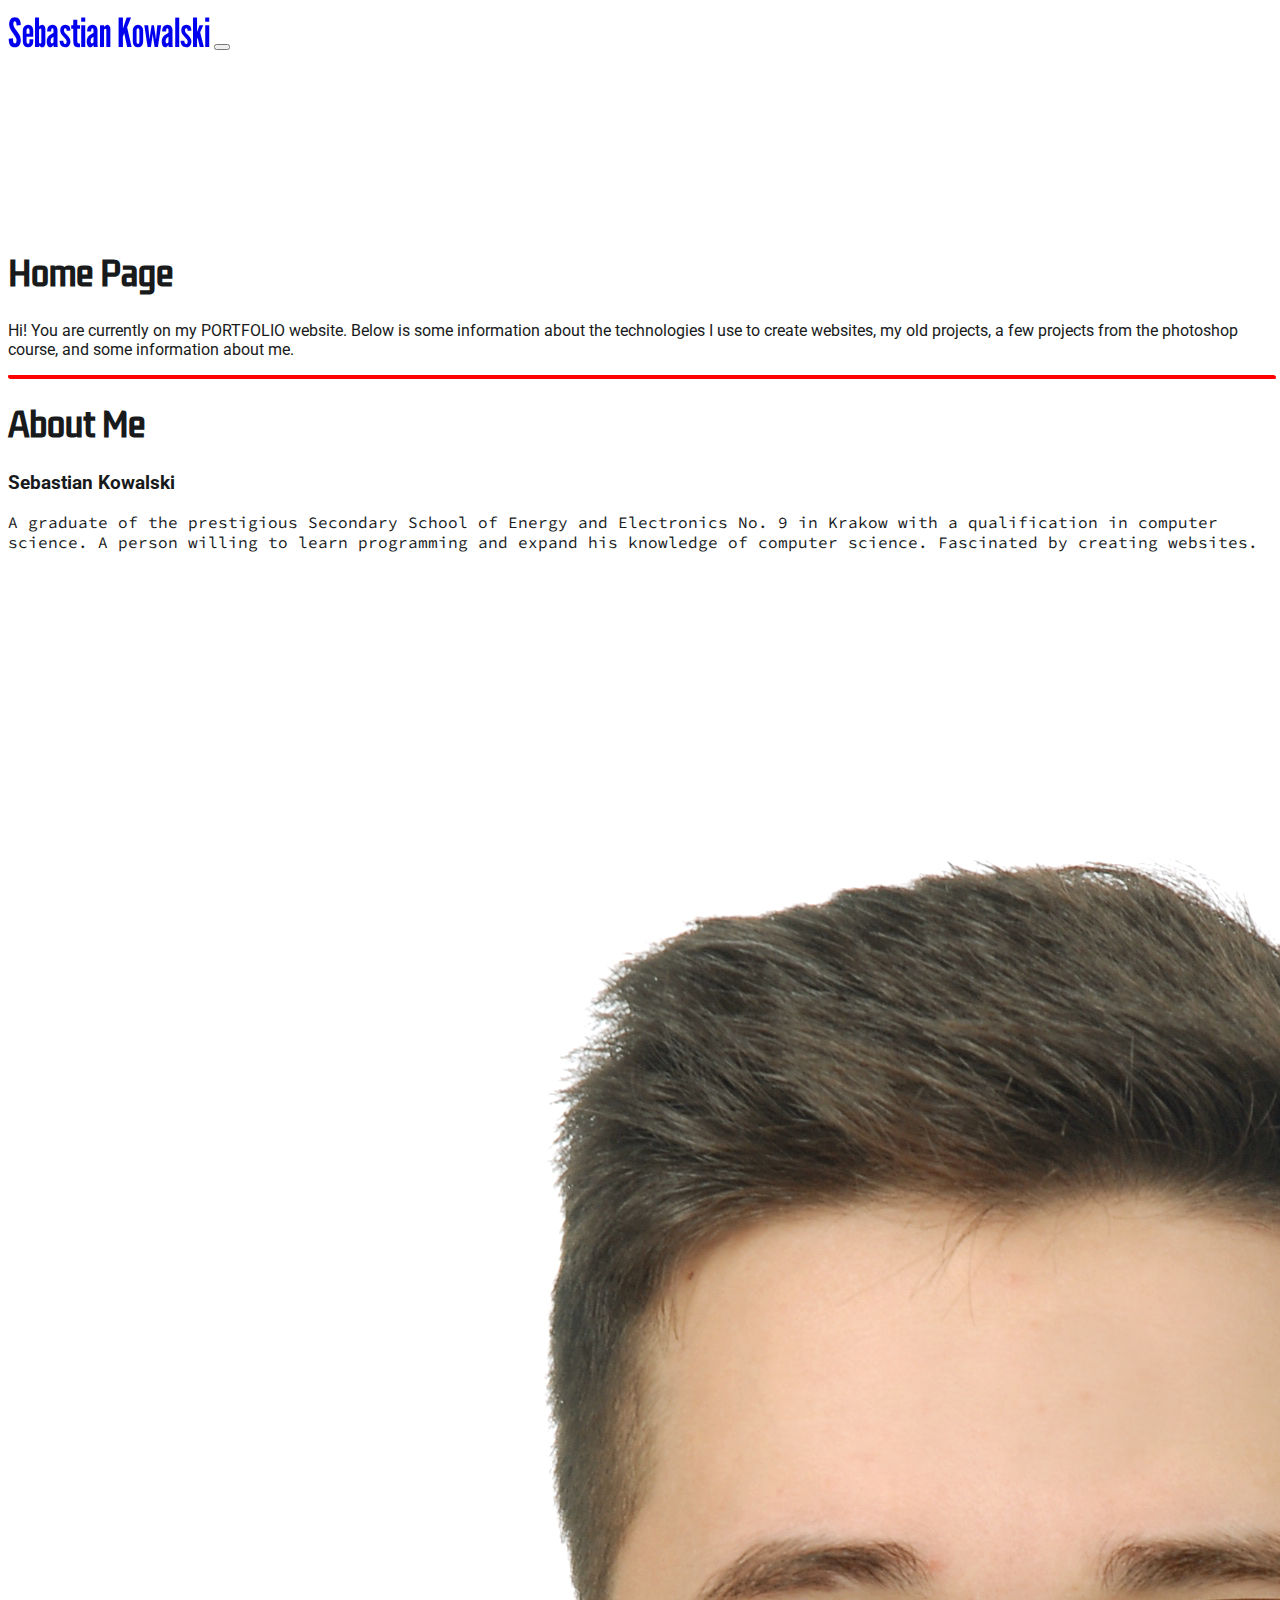
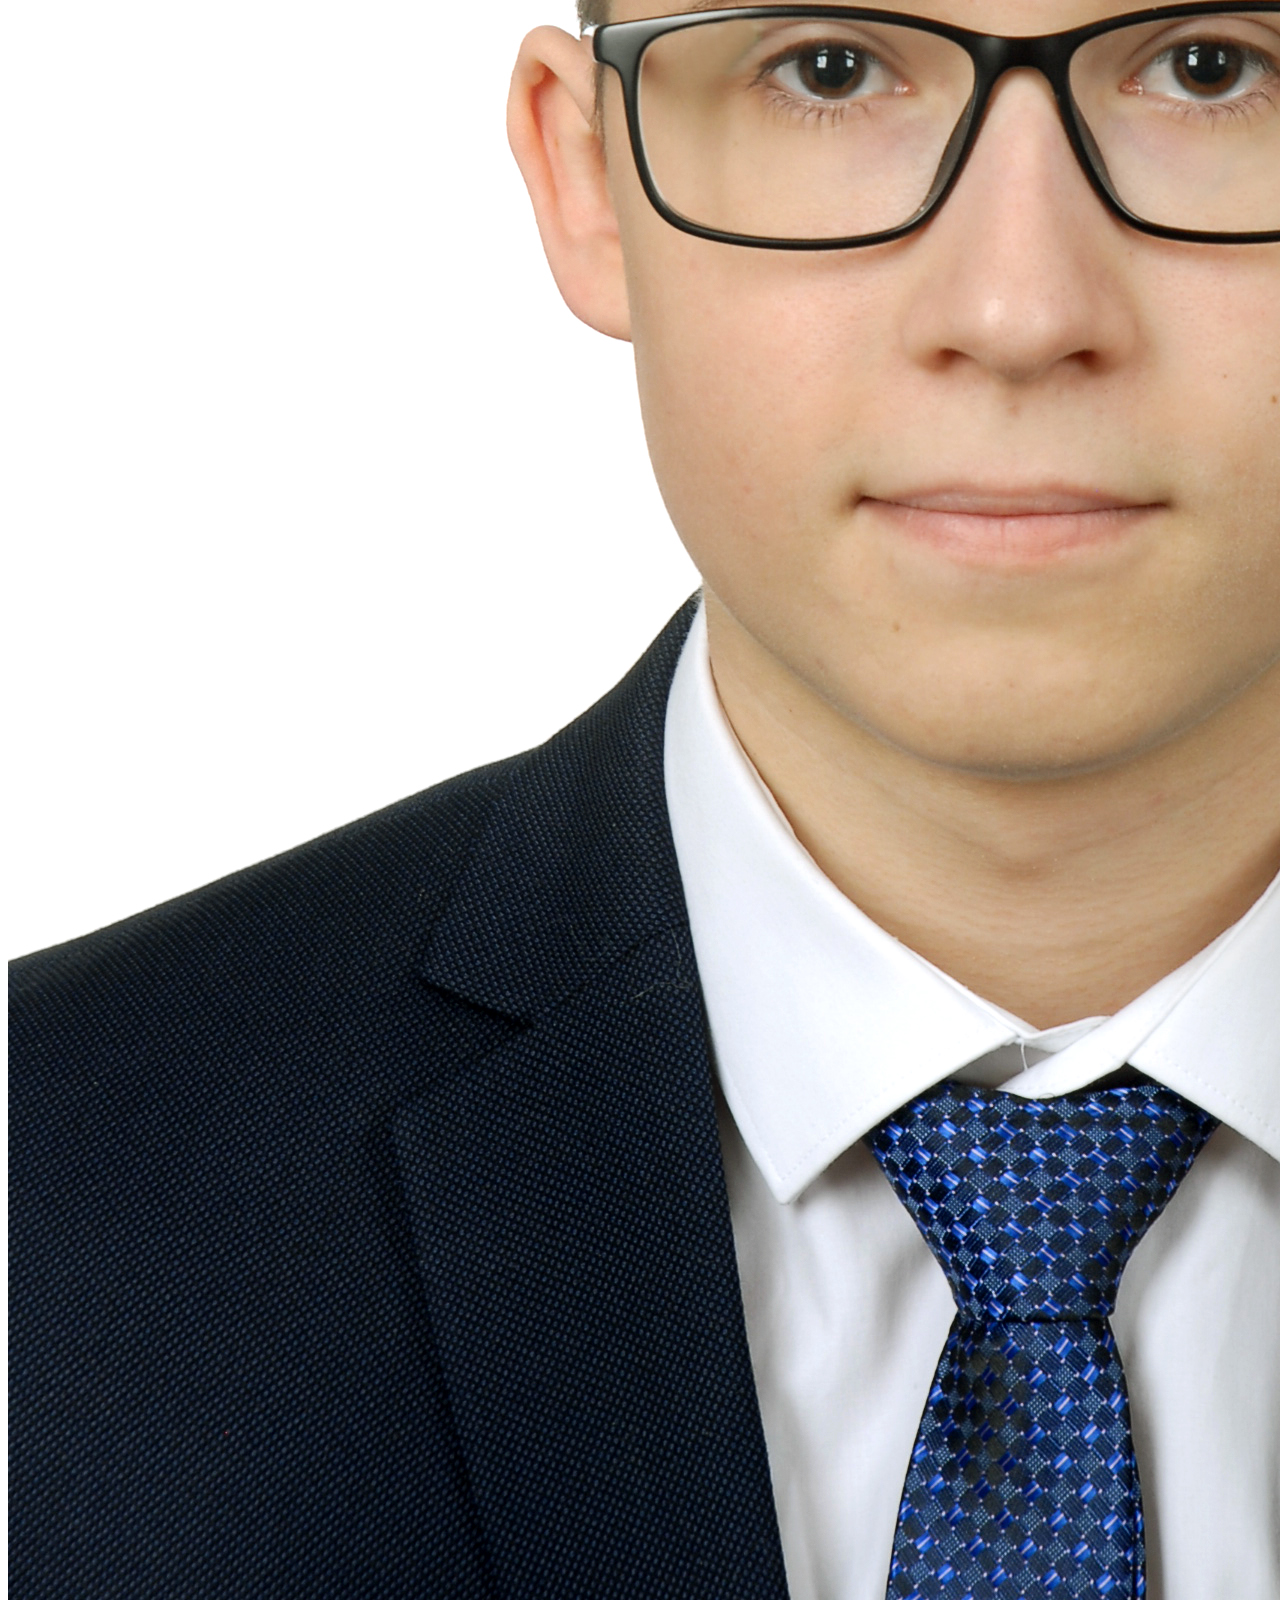
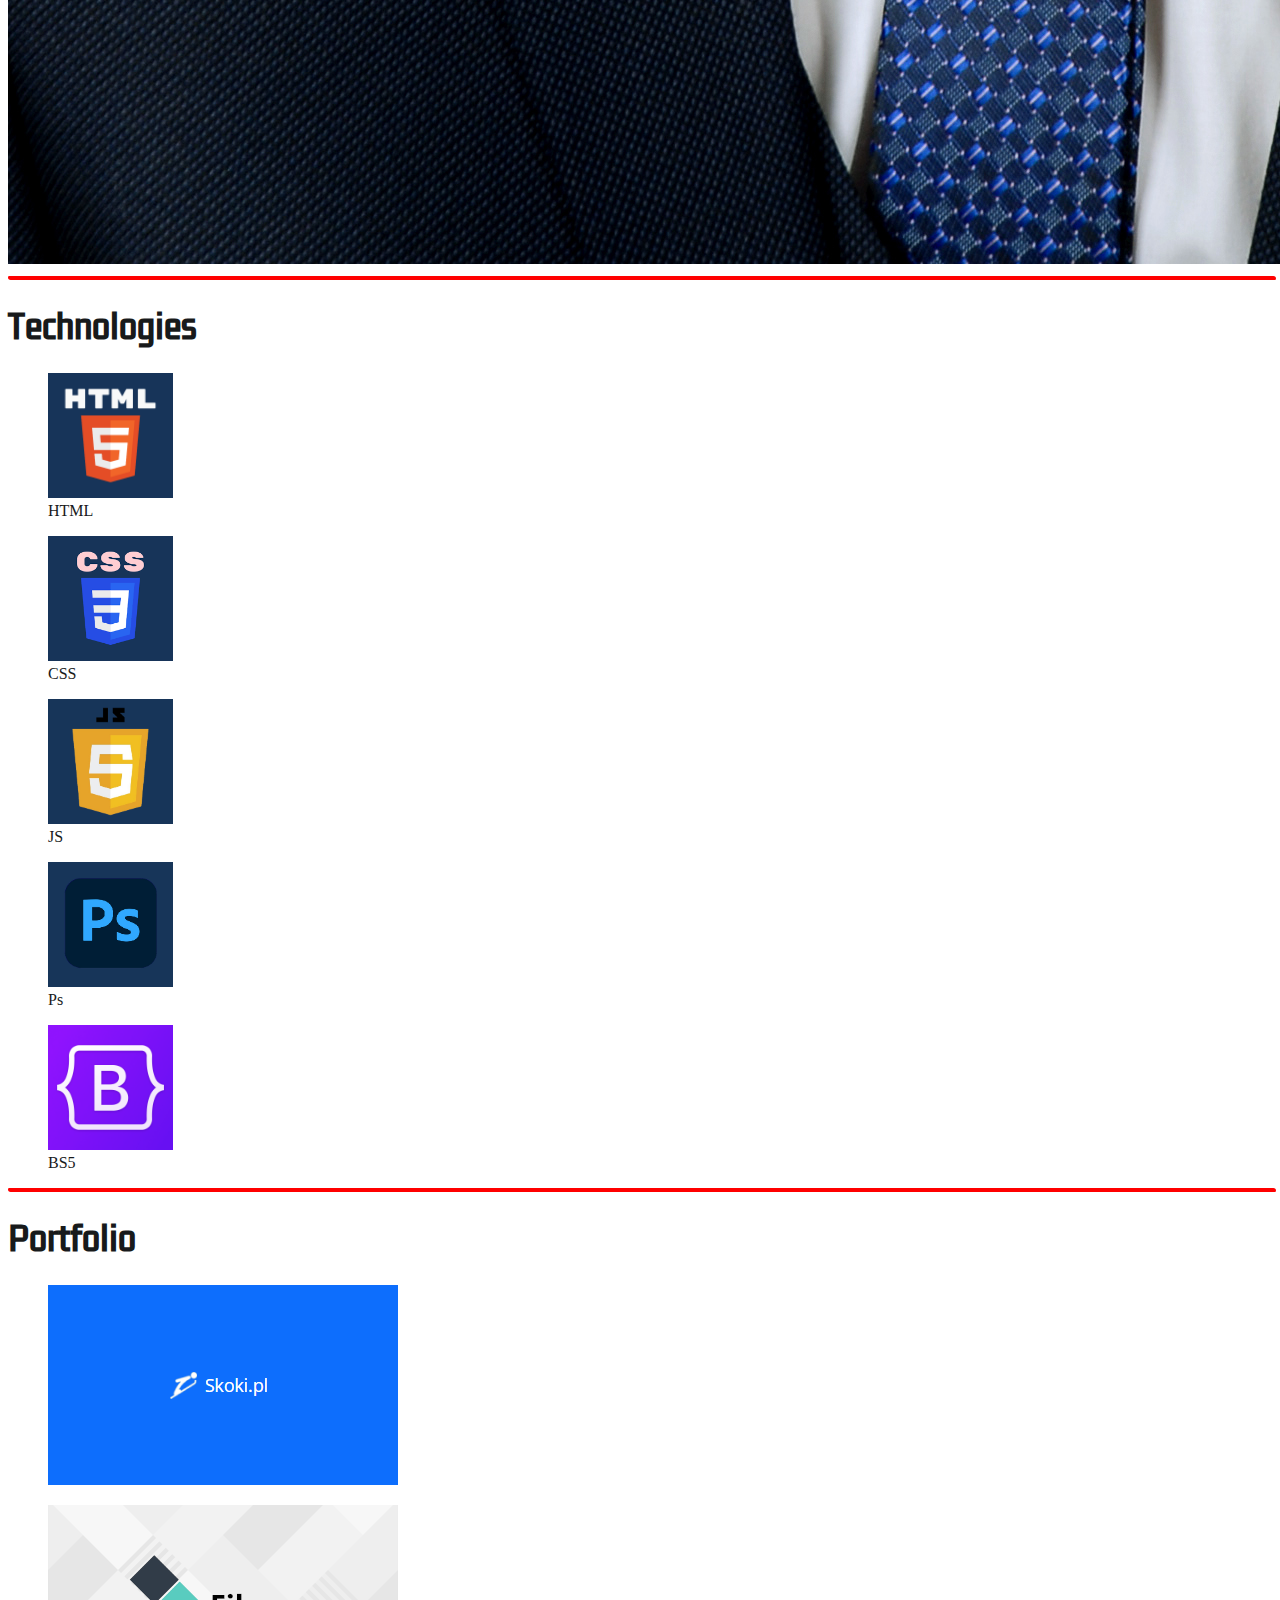
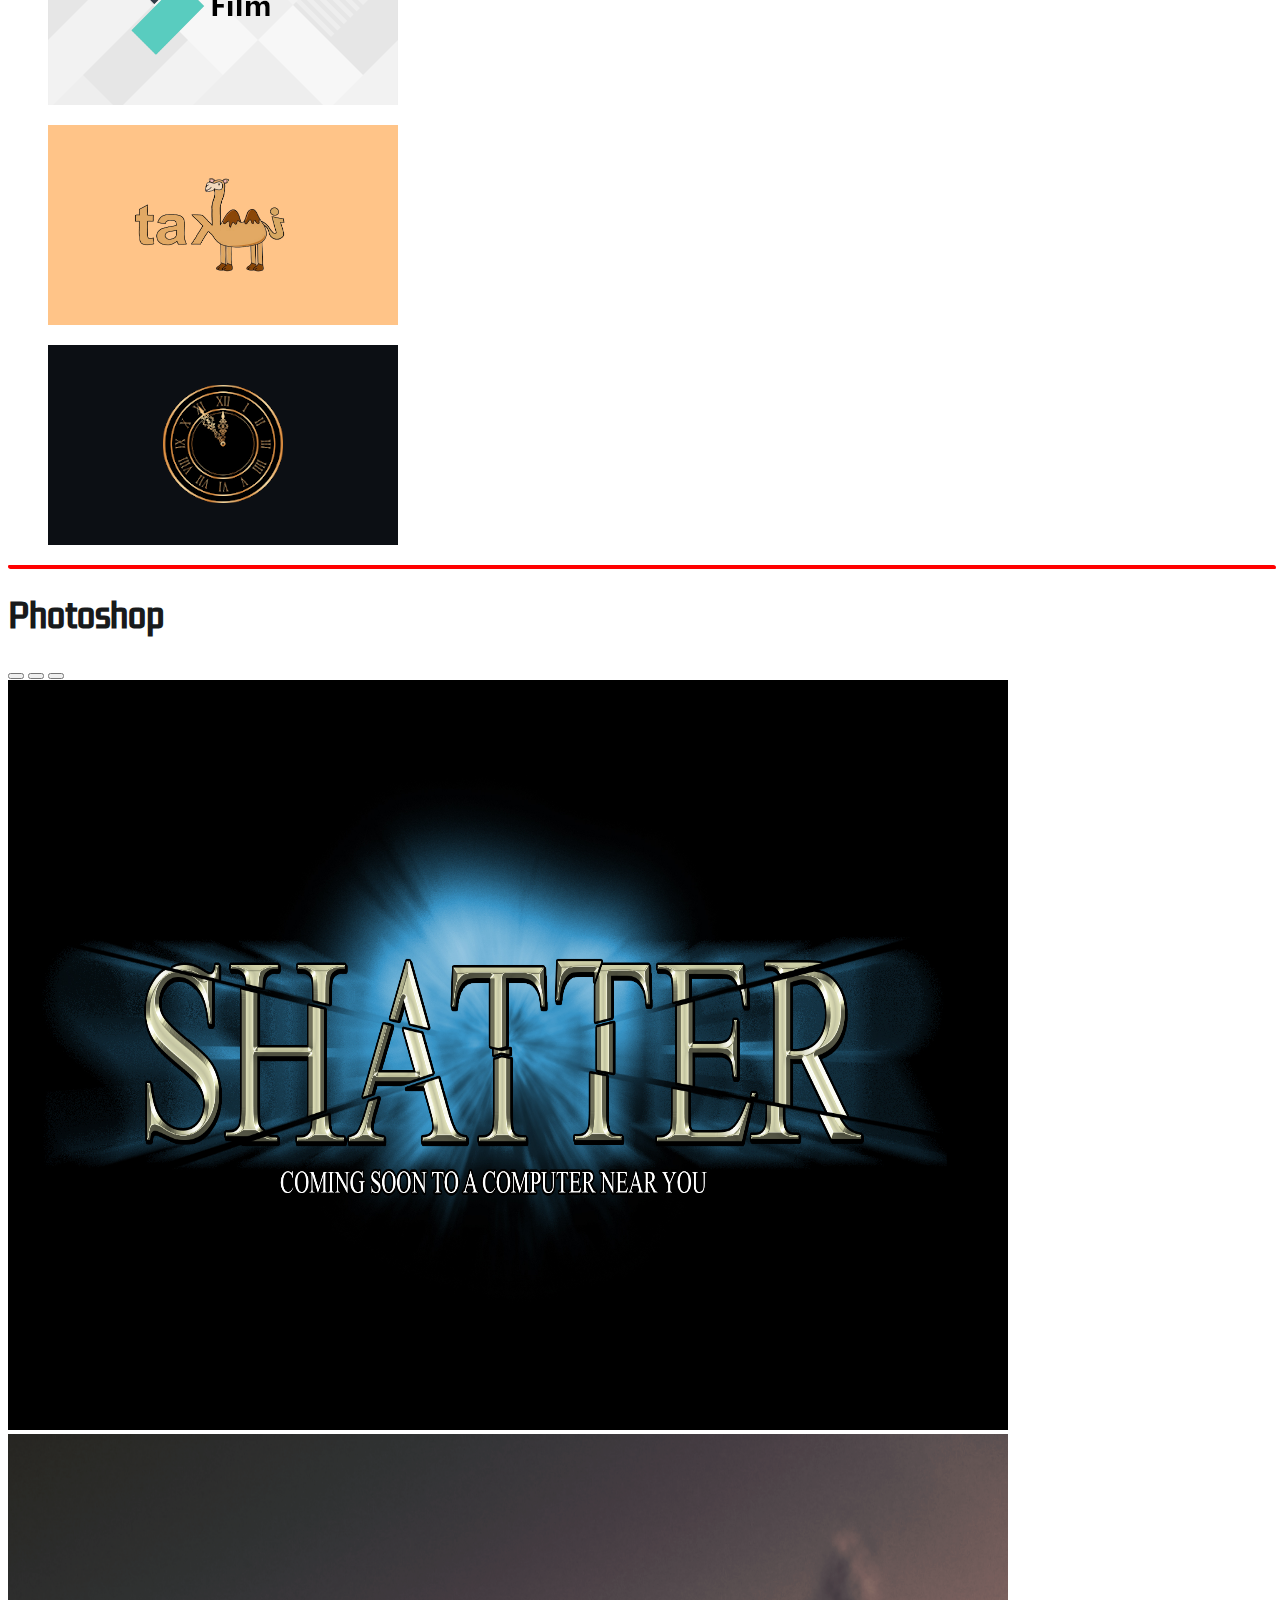
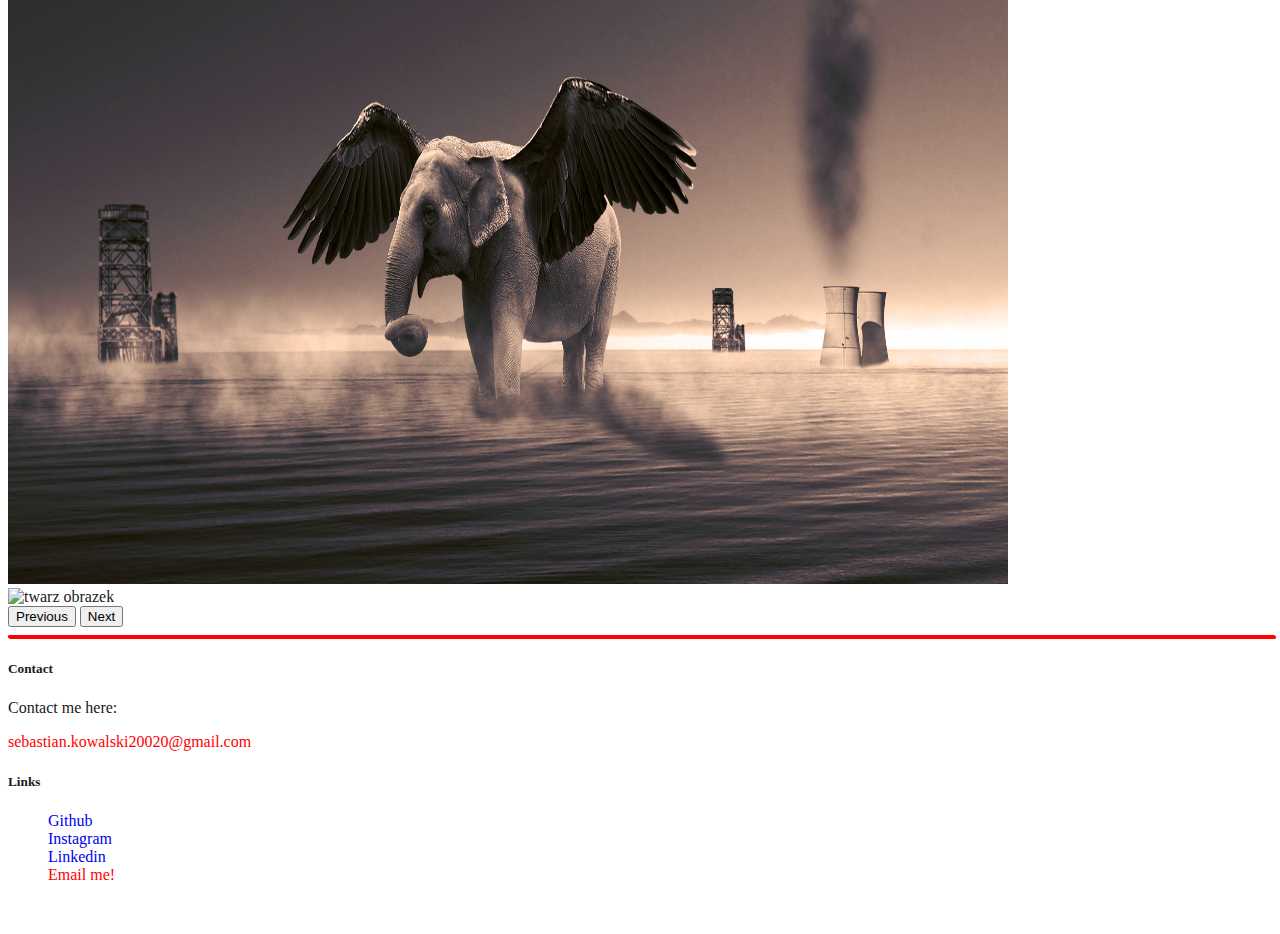
==== index.html @ ddec5183 "first commit" ====
<!DOCTYPE html>
<html lang="pl">
<head>
    <meta charset="UTF-8">
    <meta http-equiv="X-UA-Compatible" content="IE=edge">
    <meta name="viewport" content="width=device-width, initial-scale=1.0">
    <meta name="author" content="Sebastian Kowalski">
    <title>Portfolio | Sebastian Kowalski</title>

    <link rel="stylesheet" href="https://cdn.jsdelivr.net/npm/bootstrap@5.0.2/dist/css/bootstrap.min.css"  integrity="sha384-EVSTQN3/azprG1Anm3QDgpJLIm9Nao0Yz1ztcQTwFspd3yD65VohhpuuCOmLASjC" crossorigin="anonymous">
	
    <link rel="preconnect" href="https://fonts.googleapis.com">
    <link rel="preconnect" href="https://fonts.gstatic.com" crossorigin>
    <link href="https://fonts.googleapis.com/css2?family=League+Gothic&display=swap" rel="stylesheet">
    <link href="https://fonts.googleapis.com/css2?family=Roboto&display=swap" rel="stylesheet">
    <link href="https://fonts.googleapis.com/css2?family=Oswald&display=swap" rel="stylesheet">
    <link href="https://fonts.googleapis.com/css2?family=Kdam+Thmor+Pro&display=swap" rel="stylesheet">
    <link href="https://fonts.googleapis.com/css2?family=Source+Code+Pro&display=swap" rel="stylesheet">

	<link rel="stylesheet" href="style.css">

</head>
<body>

    <header class="sticky-top">
                    
        <nav class="navbar navbar-dark bg-dark navbar-expand-xl">
            <a href="#" class="navbar-brand loggg ms-5">Sebastian Kowalski</a>
            <button class="navbar-toggler me-2" data-bs-toggle="collapse" data-bs-target="#mainmenu" type="button" aria-controls="mainmenu" aria-expanded="false" aria-label="mainmenu">

                <span class="navbar-toggler-icon"></span>

            </button>

            <div class="collapse navbar-collapse " id="mainmenu">

                <ul class="navbar-nav ms-auto fs-5">

                    <li class="nav-item active me-5">
                        <a class="nav-link" href="#"> Home </a>
                    </li>

                    <li class="nav-item me-5">
                        <a class="nav-link" href="#about"> About me </a>
                    </li>

                    <li class="nav-item me-5">
                        <a class="nav-link" href="#technology"> Technologies </a>
                    </li>

                    <li class="nav-item me-5">
                        <a class="nav-link" href="#portfolio"> Portfolio </a>
                    </li>

                    <li class="nav-item me-5">
                        <a class="nav-link" href="#photoshop"> Photoshop </a>
                    </li>

                    <li class="nav-item me-5">
                        <a class="nav-link" id="but" onclick="changeStatus()"> <svg xmlns="http://www.w3.org/2000/svg" width="30" height="30" fill="currentColor" class="bi bi-brightness-high" viewBox="0 0 16 16">
                            <path d="M8 11a3 3 0 1 1 0-6 3 3 0 0 1 0 6zm0 1a4 4 0 1 0 0-8 4 4 0 0 0 0 8zM8 0a.5.5 0 0 1 .5.5v2a.5.5 0 0 1-1 0v-2A.5.5 0 0 1 8 0zm0 13a.5.5 0 0 1 .5.5v2a.5.5 0 0 1-1 0v-2A.5.5 0 0 1 8 13zm8-5a.5.5 0 0 1-.5.5h-2a.5.5 0 0 1 0-1h2a.5.5 0 0 1 .5.5zM3 8a.5.5 0 0 1-.5.5h-2a.5.5 0 0 1 0-1h2A.5.5 0 0 1 3 8zm10.657-5.657a.5.5 0 0 1 0 .707l-1.414 1.415a.5.5 0 1 1-.707-.708l1.414-1.414a.5.5 0 0 1 .707 0zm-9.193 9.193a.5.5 0 0 1 0 .707L3.05 13.657a.5.5 0 0 1-.707-.707l1.414-1.414a.5.5 0 0 1 .707 0zm9.193 2.121a.5.5 0 0 1-.707 0l-1.414-1.414a.5.5 0 0 1 .707-.707l1.414 1.414a.5.5 0 0 1 0 .707zM4.464 4.465a.5.5 0 0 1-.707 0L2.343 3.05a.5.5 0 1 1 .707-.707l1.414 1.414a.5.5 0 0 1 0 .708z"/>
                          </svg></a>
                    </li>

                    <script>
                       
                        const but = document.getElementById("but")

                        
                        if (localStorage.getItem('darkMode')===null){
                            localStorage.setItem('darkMode', "false");
                        }

                        checkStatus()

                        function checkStatus(){
                            if (localStorage.getItem('darkMode')==="true"){

                                document.body.style.color = "#FFF";
                                document.body.style.backgroundColor = "#181A1B";
                            }else{
                                
                                document.body.style.color = "#181A1B";
                                document.body.style.backgroundColor = "#FFF";
                            }
                        }

                        function changeStatus(){                                            
                            if (localStorage.getItem('darkMode')==="true"){
                                localStorage.setItem('darkMode', "false");
                                                
                                document.body.style.color = "#181A1B";
                                document.body.style.backgroundColor = "#FFF";
                            } else{
                                localStorage.setItem('darkMode', "true");
                                document.body.style.color = "#FFF";
                                document.body.style.backgroundColor = "#181A1B";
                            }
                        }

                    </script>

                </ul>

            </div>

        </nav>

    </header>

    <main>
        
        <div class="container">
            
            <section>

                <h1 class="h1 mt-4 mb-5">Home Page</h1>
                <p class="fs-5 fs-md-1 home">Hi! You are currently on my PORTFOLIO website. Below is some information about the technologies I use to create websites, my old projects, a few projects from the photoshop course, and some information about me.</p>
            
            <div id="about" class="row wieksze2">
                <hr class="mt-5"> 
                <div class="col-md-8 col-sm-12">

                    <h1 class="h1 mb-5 mt-5">About Me</h1>

                    <h3 class="h3">Sebastian Kowalski </h3>
                    <p class="fs-5 fs-md-1 czci">A graduate of the prestigious Secondary School of Energy and Electronics No. 9 in Krakow with a qualification in computer science. A person willing to learn programming and expand his knowledge of computer science. Fascinated by creating websites.</p>

                </div>
                    
                    <aside class="col-md-4 col-sm-12 mt-4">

                        <img class="img-fluid d-block mx-auto float-end img-thumbnail" src="img/Kowalski.JPG">
            
                    </aside>
            </div>

            <div id="technology" class="row wieksze">

                    <hr class="mt-5">    

                    <h1 class="h1 text-center mb-5 mt-5">Technologies</h1>

                <div class="row techn">
                
                    <div class="col-md-2 col-sm-6 offset-md-1">
                
                        <figure>
                            <img src="img/HTML.png" class="d-block mx-auto img-fluid zdj" alt="html-obrazek">
                            <figcaption class="text-center">HTML</figcaption>
                        </figure>
                    
                    </div>

                    <div class="col-md-2 col-sm-6">
                
                        <figure>
                            <img src="img/CSS.png" class="d-block mx-auto img-fluid zdj" alt="html-obrazek">
                            <figcaption class="text-center">CSS</figcaption>
                        </figure>
                    
                    </div>

                    <div class="col-md-2 col-sm-6">
                
                        <figure>
                            <img src="img/JS.jpg" class="d-block mx-auto img-fluid zdj" alt="html-obrazek">
                            <figcaption class="text-center">JS</figcaption>
                        </figure>
                    
                    </div>

                    <div class="col-md-2 col-sm-6">
                
                        <figure>
                            <img src="img/PS.jpg" class="d-block mx-auto img-fluid zdj" alt="html-obrazek">
                            <figcaption class="text-center">Ps</figcaption>
                        </figure>
                    
                    </div>

                    <div class="col-md-2 col-sm-12">
                
                        <figure>
                            <img src="img/BS5.png" class="d-block mx-auto img-fluid zdj" alt="html-obrazek">
                            <figcaption class="text-center">BS5</figcaption>
                        </figure>
                    
                    </div>

                </div>

            </div>

                <!-- Portfolio -->

                <div class="row wieksze" id="portfolio">

                    <hr class="mt-5">

                    <h1 class="h1 mb-5 text-center mt-5">Portfolio</h1>

                    <div class="col-md-6 col-sm-6 col-lg-3 flash">
                
                        <figure>
                            <a href="strony/bootstrap/index.html"><img src="img/skoki.png" class="fad d-block mx-auto img-thumbnail" alt="skoki"></a>
                            
                        </figure>
                        
                    </div>

                    <div class="col-md-6 col-sm-6 col-lg-3 flash">
                
                        <figure>
                            <a href="strony/KOWALSKI_SEBASTIAN_3F_FILM2/index.html"><img src="img/film.png" class="d-block mx-auto img-thumbnail" alt="film"></a>
                            
                        </figure>
                        
                    </div>

                    <div class="col-md-6 col-sm-6 col-lg-3 flash">
                
                        <figure>
                            <a href="strony/Kowalski_Sebastian_BIURO_PODRÓŻY_3F/index.html"><img src="img/biuro-podrozy.png" class="d-block mx-auto img-thumbnail" alt="biuro podrozy"></a>
                            
                        </figure>
                        
                    </div>

                    <div class="col-md-6 col-sm-6 col-lg-3 flash">
                
                        <figure>
                            <a href="strony/NOWY ROK_DANE/index.html"><img src="img/obra.png" class="d-block mx-auto img-thumbnail" alt="nowy rok"></a>
                            
                        </figure>
                        
                    </div>

                </div>

            </section>

            <div class="row wieksze2" id="photoshop">

                <hr class="mt-5">

                <h1 class="h1 text-center mb-5 mt-5">Photoshop</h1>

                <div id="carouselExampleIndicators" class="carousel slide" data-bs-ride="carousel">
                    <div class="carousel-indicators">
                      <button type="button" data-bs-target="#carouselExampleIndicators" data-bs-slide-to="0" class="active" aria-current="true" aria-label="Slide 1"></button>
                      <button type="button" data-bs-target="#carouselExampleIndicators" data-bs-slide-to="1" aria-label="Slide 2"></button>
                      <button type="button" data-bs-target="#carouselExampleIndicators" data-bs-slide-to="2" aria-label="Slide 3"></button>
                    </div>
                    <div class="carousel-inner col-md-6 col-sm-6 col-lg-3">
                      <div class="carousel-item active">
                        <img src="img/napis.jpg" class="d-block w-100 obrazy-slajder" alt="napis obrazek">
                      </div>
                      <div class="carousel-item">
                        <img src="img/slonik.png" class="d-block w-100 obrazy-slajder" alt="słoń obrazek">
                      </div>
                      <div class="carousel-item">
                        <img src="img/twarz.png" class="d-block w-100 obrazy-slajder" alt="twarz obrazek">
                      </div>
                    </div>
                    <button class="carousel-control-prev" type="button" data-bs-target="#carouselExampleIndicators" data-bs-slide="prev">
                      <span class="carousel-control-prev-icon" aria-hidden="true"></span>
                      <span class="visually-hidden">Previous</span>
                    </button>
                    <button class="carousel-control-next" type="button" data-bs-target="#carouselExampleIndicators" data-bs-slide="next">
                      <span class="carousel-control-next-icon" aria-hidden="true"></span>
                      <span class="visually-hidden">Next</span>
                    </button>
                  </div>

            </div>

                <hr class="mt-5">
            

            <footer class=" text-center text-lg-start mb-4">
                
                <div class="container p-4">
                    
                    <div class="row">
                    
                    <div class="col-lg-6 col-md-12 mb-4 mb-md-0">
                        <h5 class="text-uppercase mb-4">Contact</h5>
                
                        <p>
                        Contact me here:
                        </p>
                        <p><span class="sp">sebastian.kowalski20020@gmail.com</span></p>
                    </div>
                
                    <div class="col-lg-6 text-center col-md-12 mb-4 mb-md-0">
                        <h5 class="text-uppercase">Links</h5>
                
                        <ul class="list-unstyled mb-0">
                        <li>
                            <a href="https://github.com">Github</a>
                        </li>
                        <li>
                            <a href="https://www.instagram.com/sebkjechlebk/">Instagram</a>
                        </li>
                        <li>
                            <a href="https://pl.linkedin.com">Linkedin</a>
                        </li>
                        <li>
                            <a href="mailto:sebastian.kowalski20020@gmail.com" class="kont2">Email me!</a>
                        </li>
                        </ul>
                    </div>
                    
                    </div>
                    
                </div>
                
                
            </footer>

        </div>
   

            <div class="bg-dark bial text-center p-3">
                <p>Sebastian Kowalski © 2022 </p>
                  
                </div>
    </main>

    <script src="https://cdn.jsdelivr.net/npm/@popperjs/core@2.9.2/dist/umd/popper.min.js" integrity="sha384-IQsoLXl5PILFhosVNubq5LC7Qb9DXgDA9i+tQ8Zj3iwWAwPtgFTxbJ8NT4GN1R8p" crossorigin="anonymous"></script>
    <script src="https://cdn.jsdelivr.net/npm/bootstrap@5.0.2/dist/js/bootstrap.min.js" integrity="sha384-cVKIPhGWiC2Al4u+LWgxfKTRIcfu0JTxR+EQDz/bgldoEyl4H0zUF0QKbrJ0EcQF" crossorigin="anonymous"></script>

</body>

</html>
---- style.css ----
body{

    background-color: black;
    color: white;
    
}

.loggg{

    font-family: 'League Gothic', sans-serif;
    font-size: 30pt;
}

a{

    text-decoration: none;

}

.czci{

   font-family: 'Source Code Pro', monospace;

}

ul{

    list-style-type:none;
    
}

.zdj{

    width: 125px;

}

.flash figure:hover img {
	opacity: 1;
	animation: flash 1.5s;
}

@keyframes flash {
	0% {
		opacity: 0.5;
	}
	100% {
		opacity: 1;
	}
}

.sp{

    color: red;

}

.obr{

    width: 350px;
    height: 225px;

}

.bial{

    color: white;
    
}

.techn{

    min-height: 200px;

}

hr{

    width: 100%;
    border-radius: 2px 4px;
    border: 2px solid red;

    background-color: red;

}

.h3{

    font-family: 'Roboto', sans-serif;
    
}

.home{

    font-family: 'Roboto', sans-serif;

}

h1{

    font-family: 'Kdam Thmor Pro', sans-serif;

}

.nav-link{
    font-family: 'Kdam Thmor Pro', sans-serif;
    color: white !important;
    text-align: center;
    cursor: pointer;
}

.nav-link:hover{

    color: red !important;
    
}

.active{

    color: red !important;

}

.zdjecie{

width: 300px;

}

.sticky-top{

    position: sticky !important;
    top: 0;

} 

@media (min-width: 769px) {

    
.zdj:hover{

    margin-top: 10px;
    transition: 0.5s;
}

.wieksze{

    min-height: 600px;

}

a.kont{

    color: white;
    text-decoration: none;
}

a.kont:hover{

    color: lightgrey;

}

a.kont2{

    color: red;
    text-decoration: none;

}

a.kont2:hover{

    color: #c40000;

}

.wieksze2{

    min-height: 900px;

}

.obrazy-slajder{

    width: 1000px;
    height: 750px;

}

.zdj{

    margin-top: 0px;
    transition: 0.5s;
}
    
    }

/*  */

@media (max-width: 459px) {

.obrazy-slajder{

    height: 200px;

}
    
} 

@media (min-width: 460px) and (max-width: 768px) {

.techn{

    min-height: 600px;

}
    
.zdj:hover{

    padding: 10px;
    transition: 0.5s;
}

.zdj{

    padding: 0px;
    transition: 0.5s;
}

.obrazy-slajder{

    width: 400px;
    height: 300px;

}

}

@media (min-width:769px) and  (max-width: 992px) {

.obrazy-slajder{

    width: 600px;
    height: 400px;

}

}

@media (min-width:993px) and  (max-width: 1199px) {

    .obrazy-slajder{
    
        width: 800px;
        height: 600px;
    
    }
    
    }
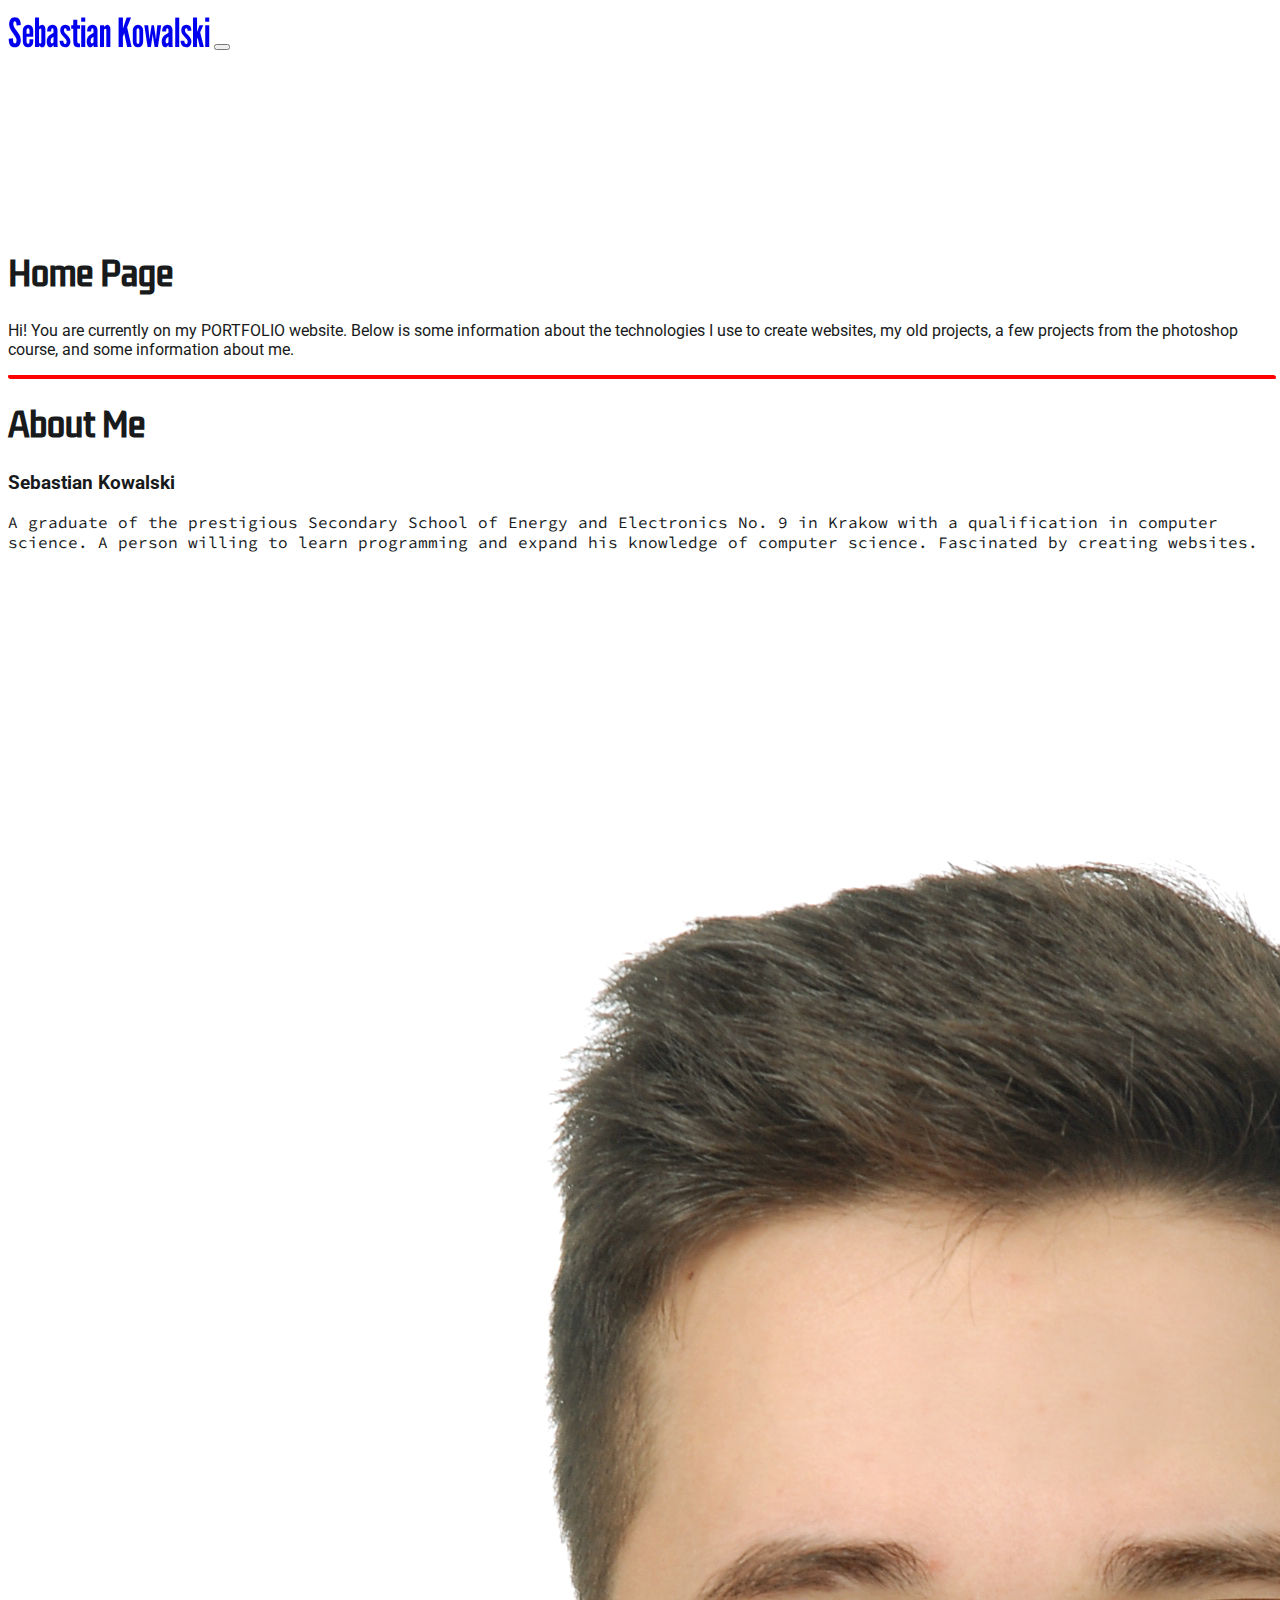
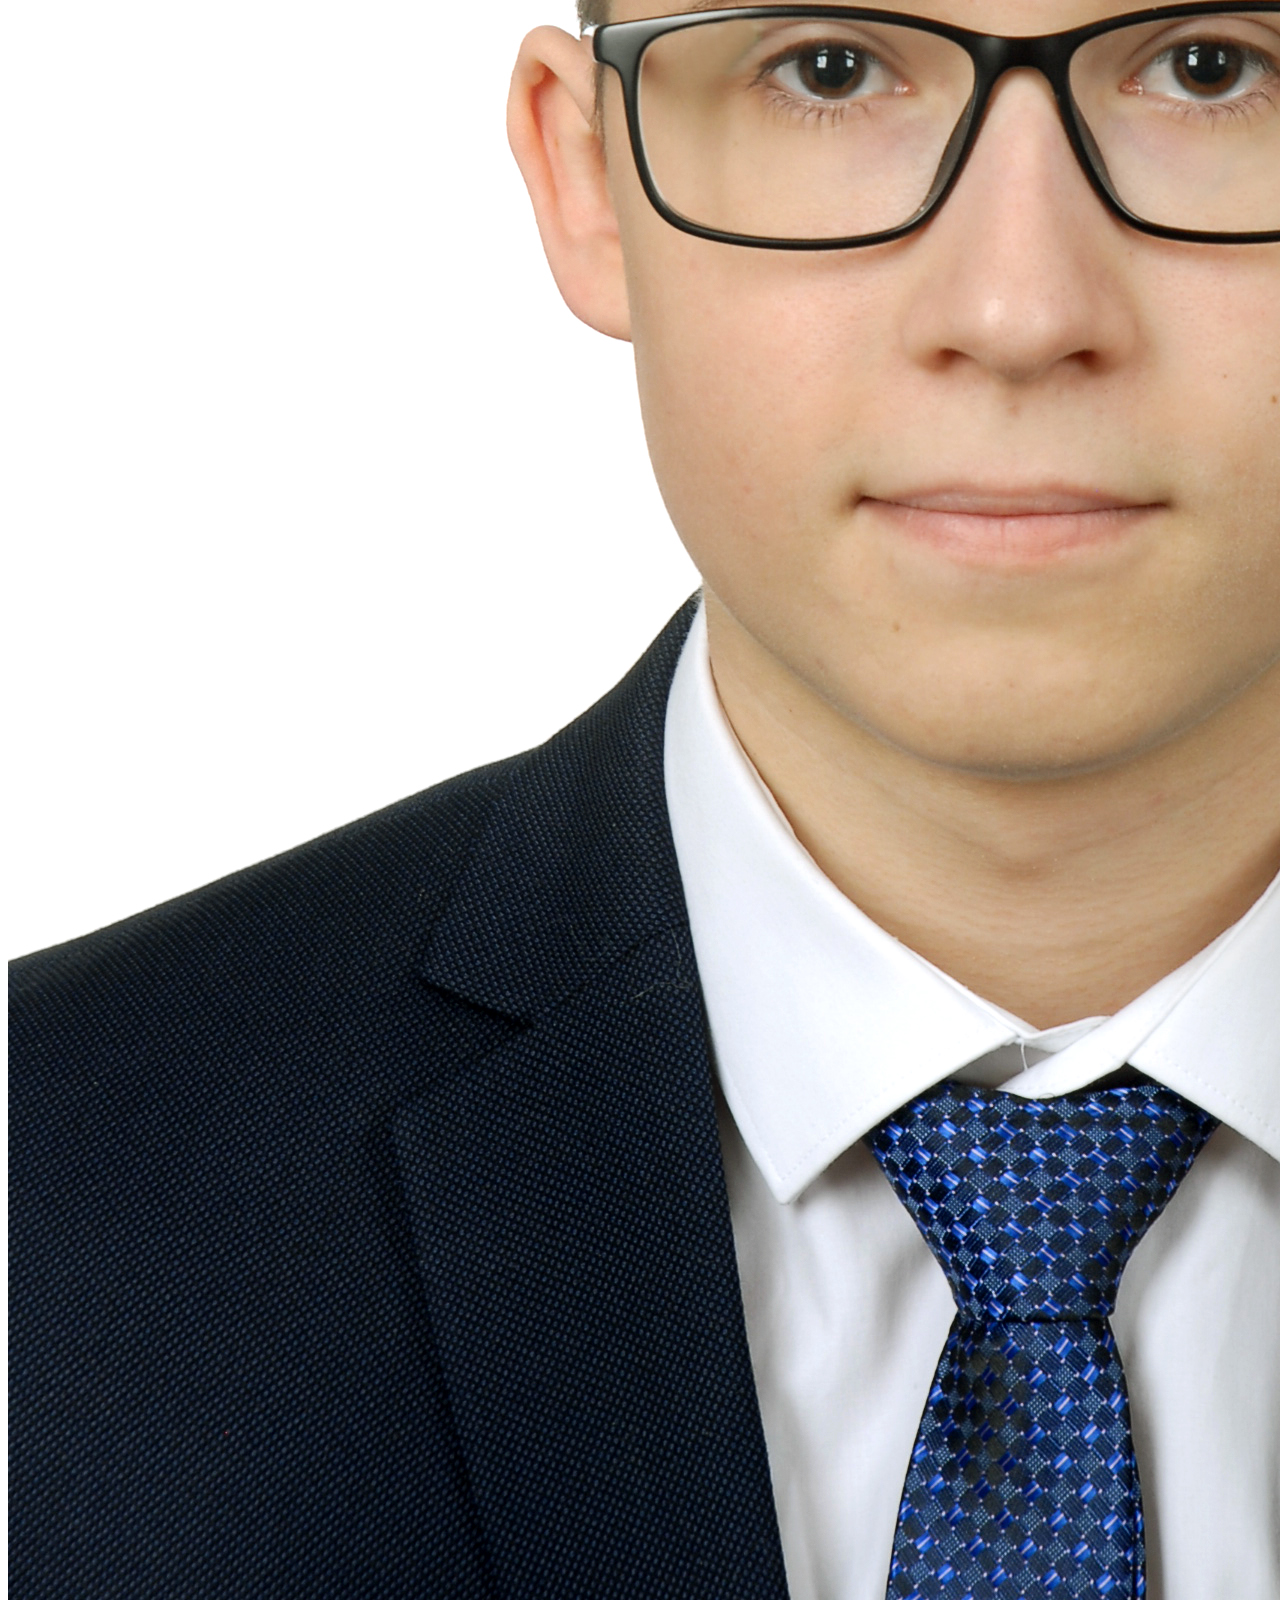
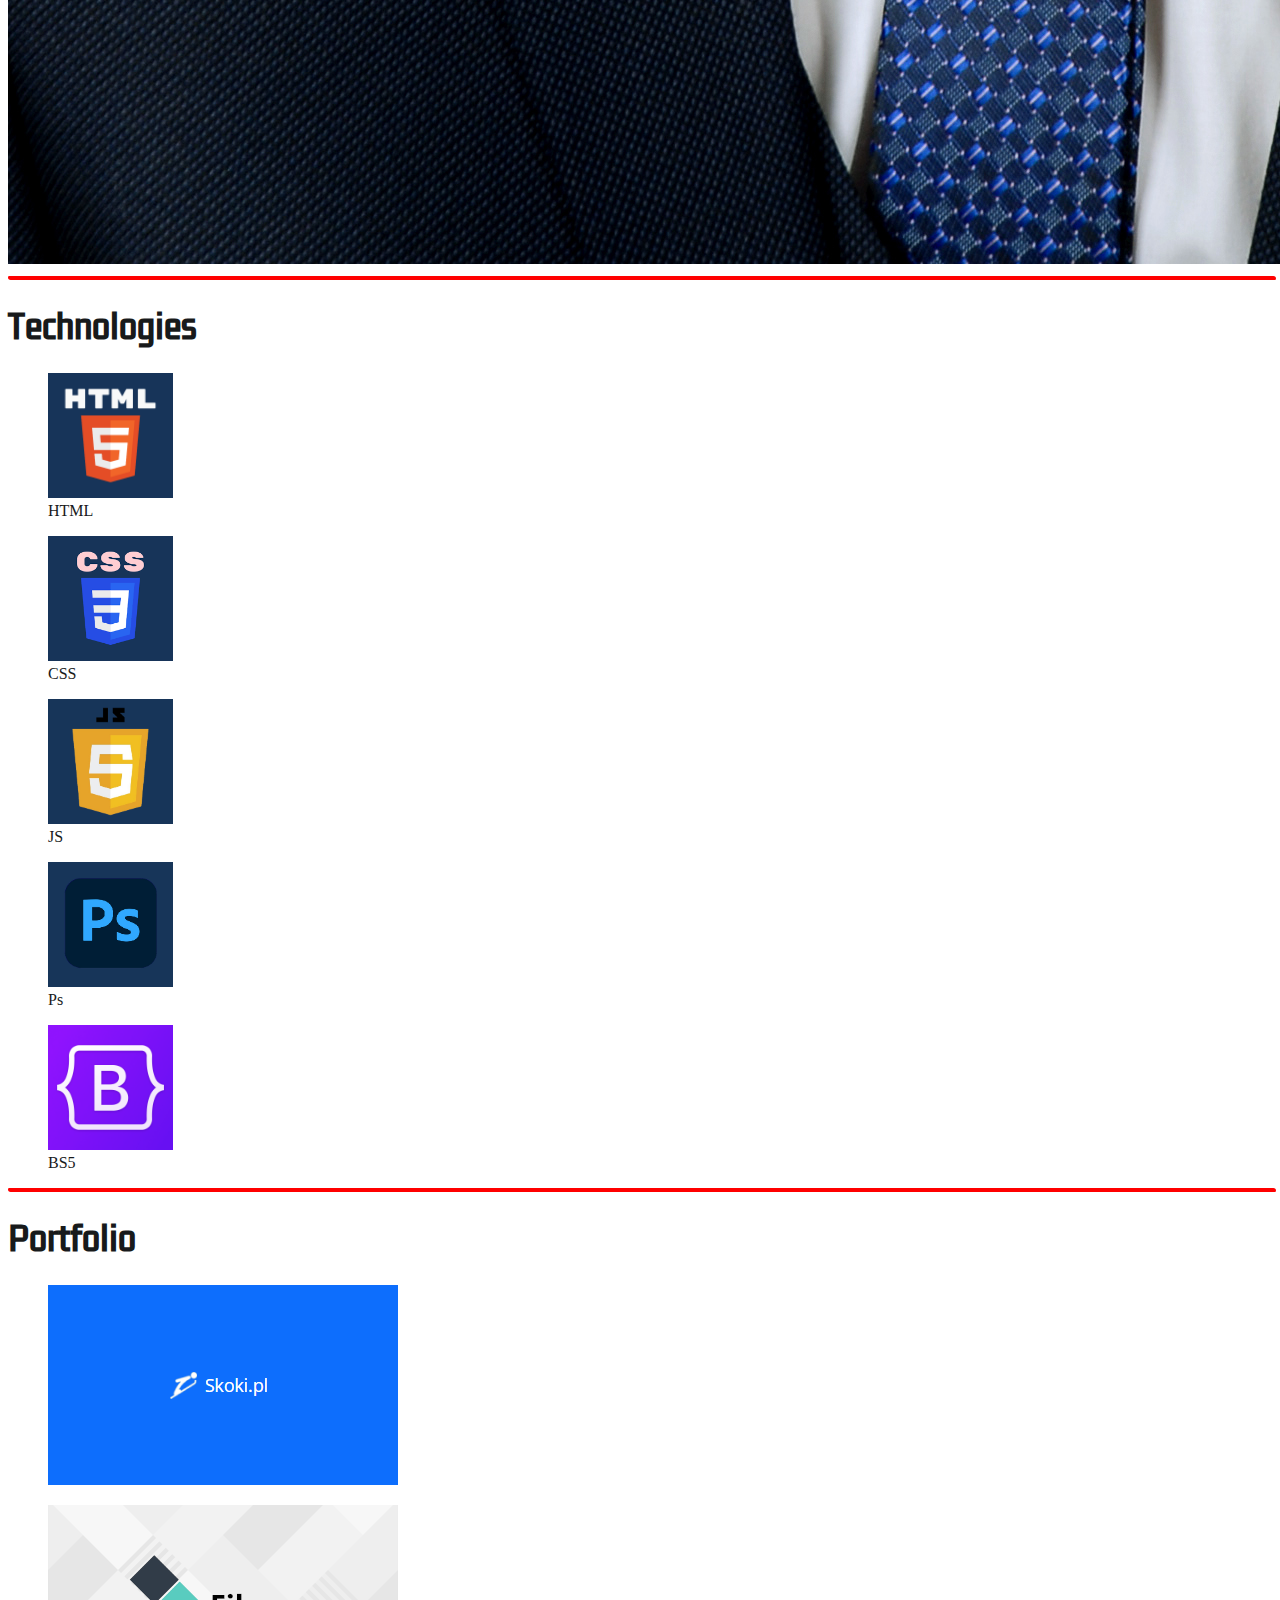
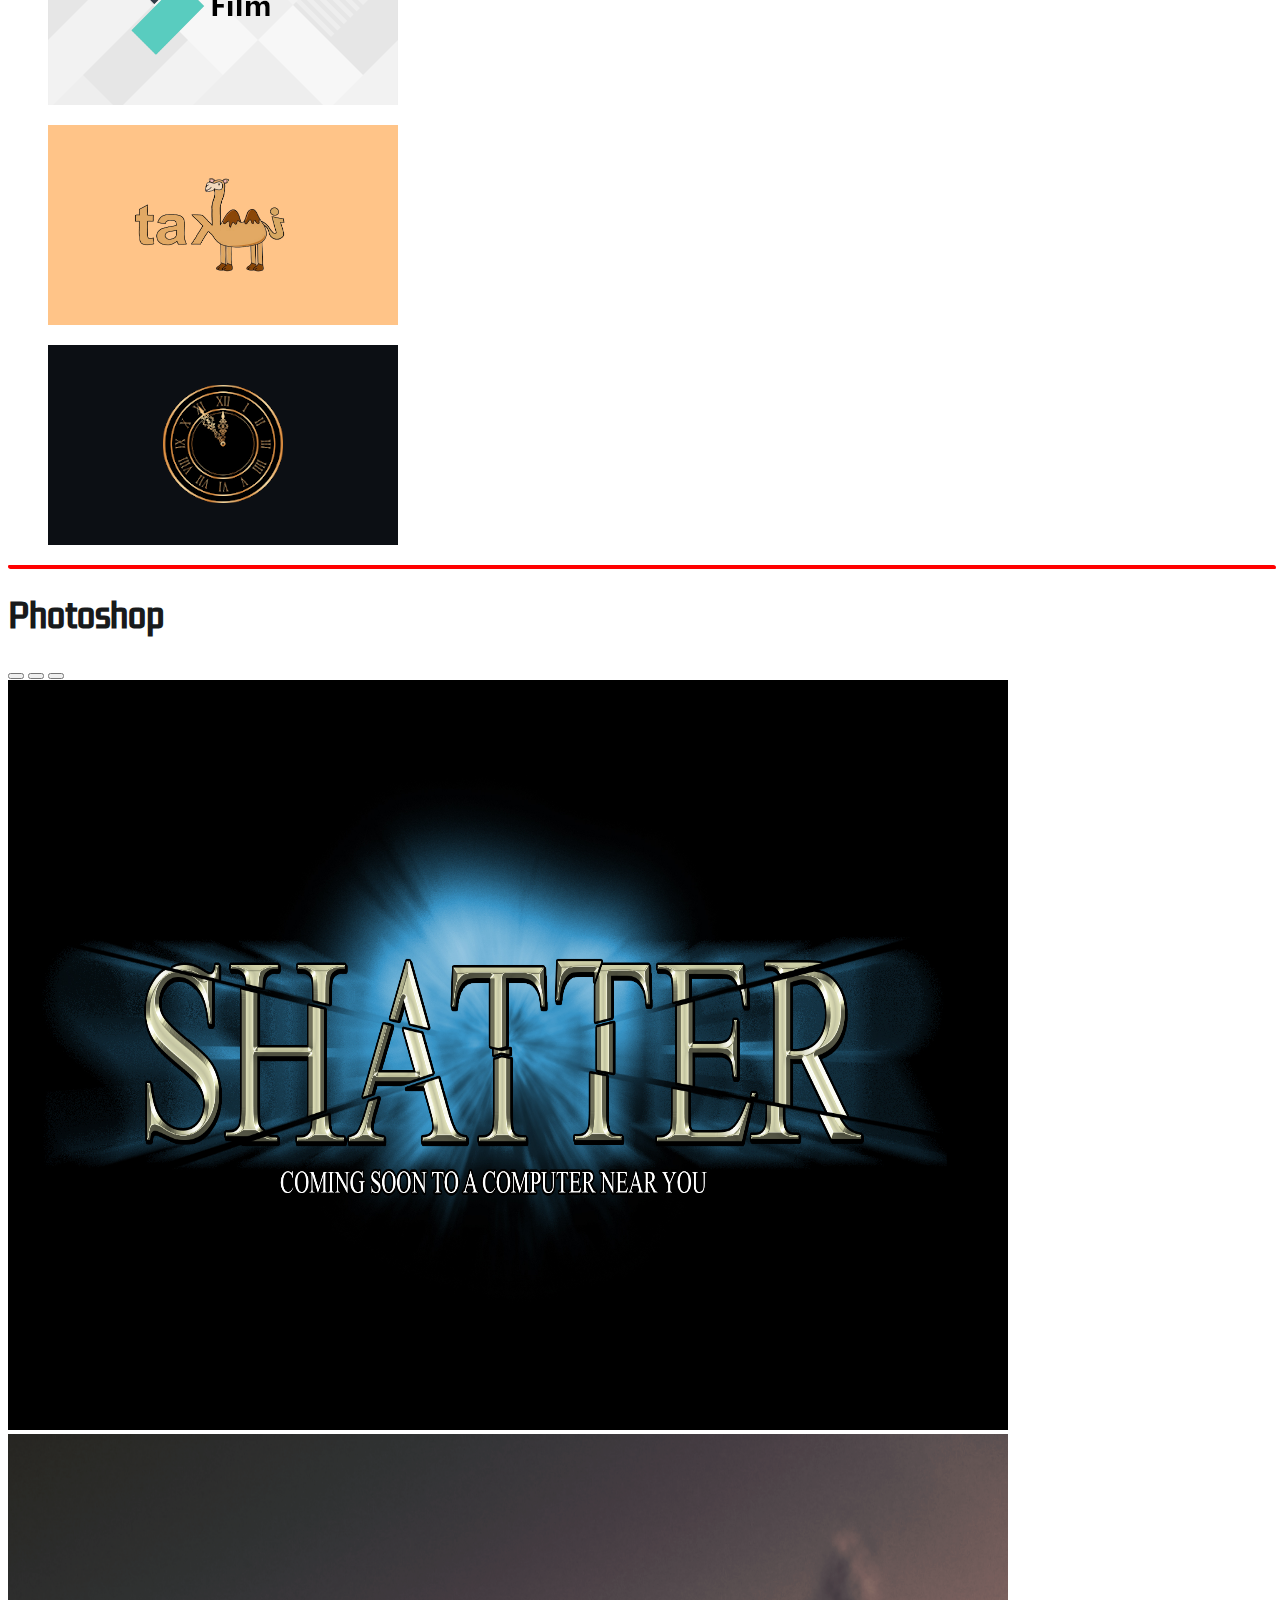
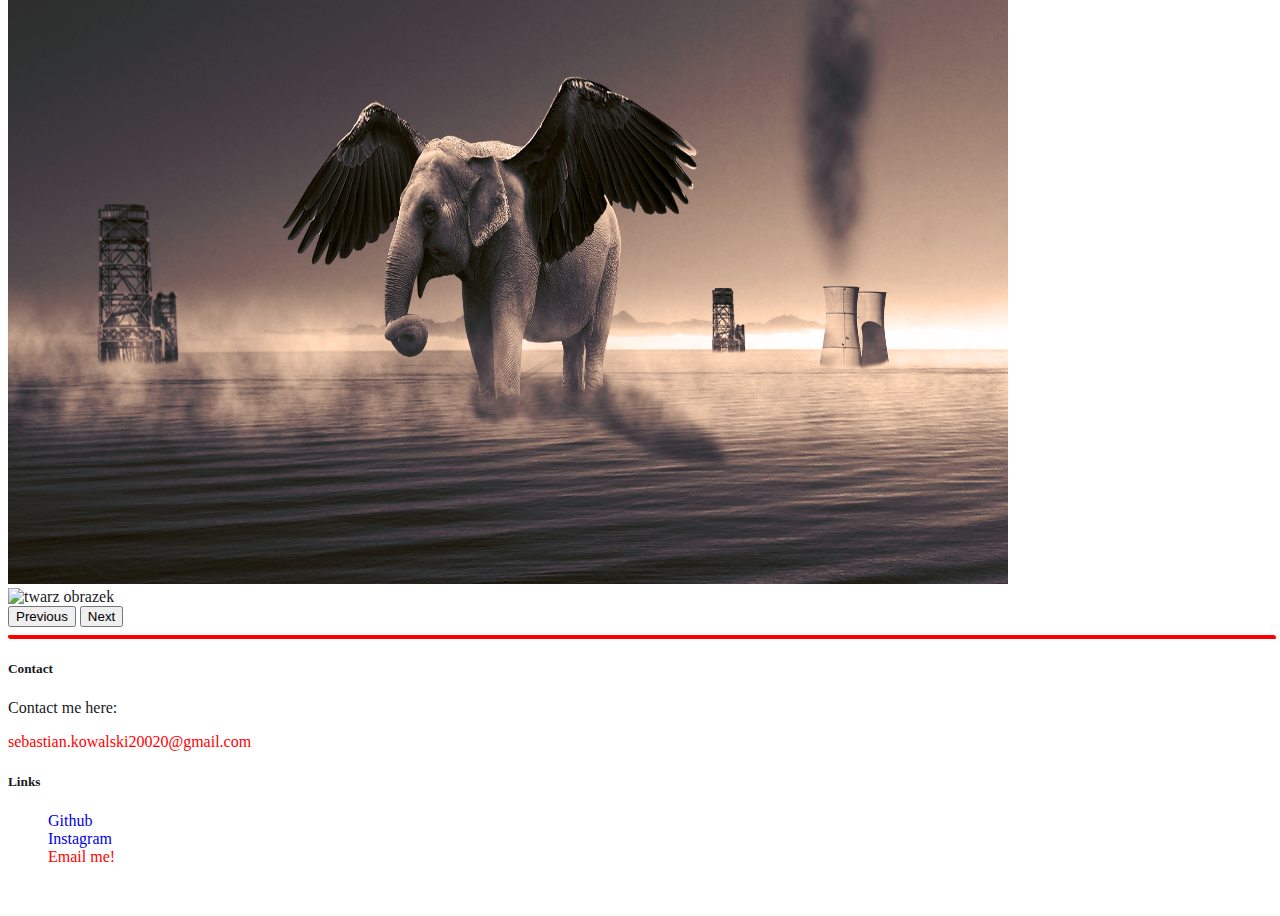
==== commit 16c35e38: "master" ====
--- a/index.html
+++ b/index.html
@@ -130,7 +130,7 @@
                     
                     <aside class="col-md-4 col-sm-12 mt-4">
 
-                        <img class="img-fluid d-block mx-auto float-end img-thumbnail" src="img/Kowalski.JPG">
+                        <img class="img-fluid d-block mx-auto float-end img-thumbnail" alt="zdjecie_moje" src="img/Kowalski.JPG">
             
                     </aside>
             </div>
@@ -230,7 +230,7 @@
                     <div class="col-md-6 col-sm-6 col-lg-3 flash">
                 
                         <figure>
-                            <a href="strony/NOWY ROK_DANE/index.html"><img src="img/obra.png" class="d-block mx-auto img-thumbnail" alt="nowy rok"></a>
+                            <a href="strony/NOWY_ROK_DANE/index.html"><img src="img/obra.png" class="d-block mx-auto img-thumbnail" alt="nowy rok"></a>
                             
                         </figure>
                         
@@ -298,15 +298,12 @@
                 
                         <ul class="list-unstyled mb-0">
                         <li>
-                            <a href="https://github.com">Github</a>
+                            <a href="https://github.com/sebastiankowalski2/Portfolio">Github</a>
                         </li>
                         <li>
                             <a href="https://www.instagram.com/sebkjechlebk/">Instagram</a>
                         </li>
                         <li>
-                            <a href="https://pl.linkedin.com">Linkedin</a>
-                        </li>
-                        <li>
                             <a href="mailto:sebastian.kowalski20020@gmail.com" class="kont2">Email me!</a>
                         </li>
                         </ul>
